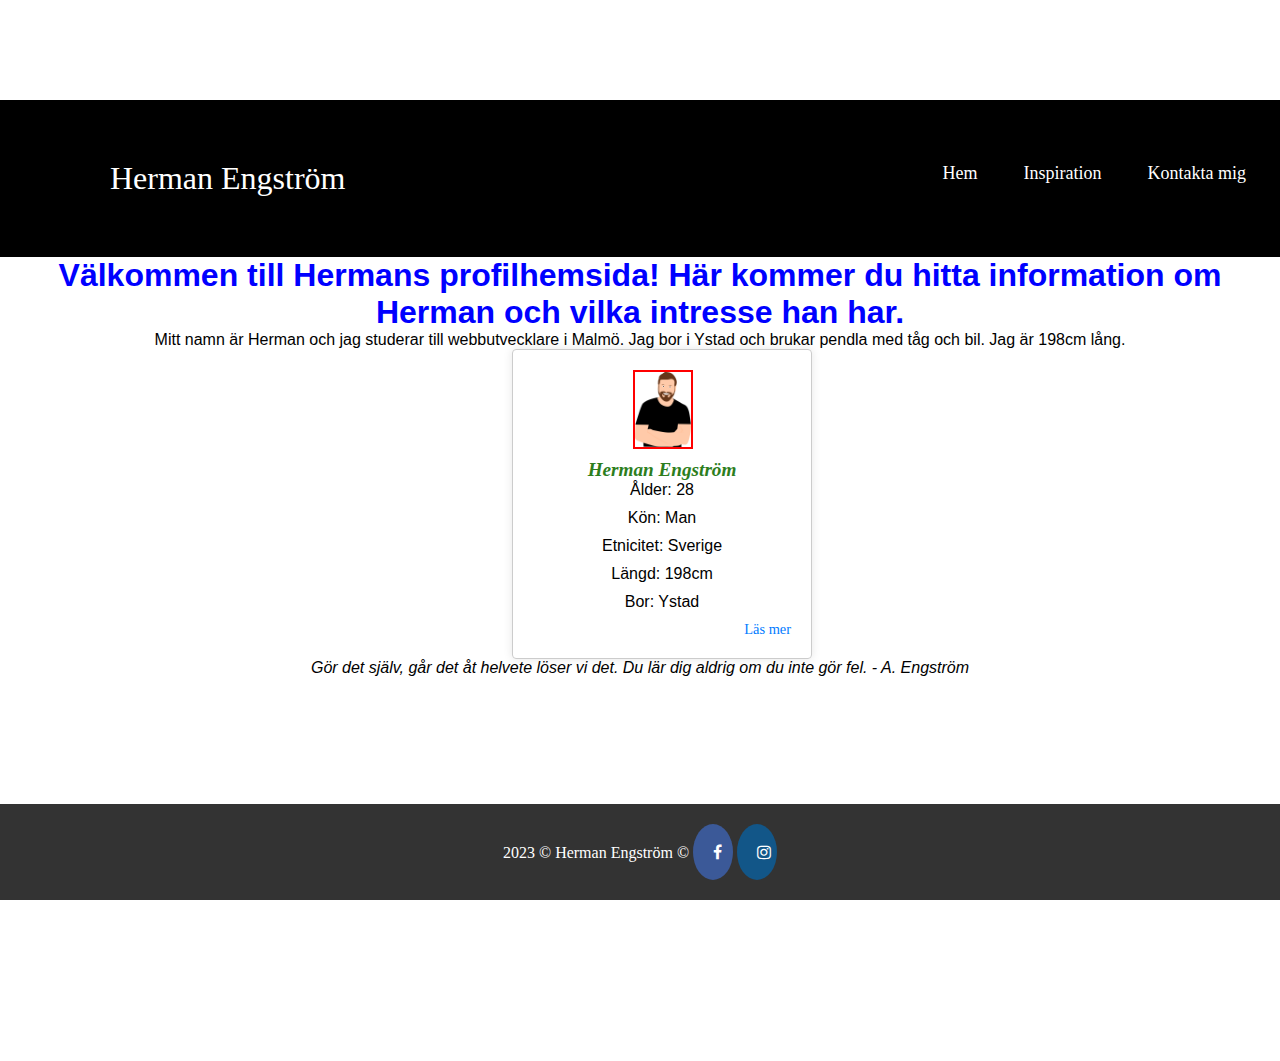
==== index.html @ dc47c2a8 "Add files via upload" ====
<!DOCTYPE html>
<html lang="en">
  <head>
    <meta charset="UTF-8" />
    <meta http-equiv="X-UA-Compatible" content="IE=edge" />
    <meta name="viewport" content="width=device-width, initial-scale=1.0" />
    <link rel="stylesheet" href="style.css" />
    <link rel="stylesheet" href="https://cdnjs.cloudflare.com/ajax/libs/font-awesome/4.7.0/css/font-awesome.min.css">
    <title>Herman Engström</title>
  </head>
  <body>
    <!-- Navigations klassen -->
    <nav class="navbar">
      <!-- LOGO -->
      <div class="logo">Herman Engström</div>
      <!-- NAVIGATIONSMENU -->
      <ul class="nav-links">
        <!-- Navigationsmeny till de andra 2 sidorna -->
        <div class="menu">
          <li><a href="index.html">Hem</a></li>
          <li class="inspiration">
            <a href="inspiration.html">Inspiration</a>
            <!-- DROPDOWN MENY -->
            <ul class="dropdown">
              <li><a href="computers.html">Datorer</a></li>
              <li><a href="games.html">Spel</a></li>
              <li><a href="sport.html">Idrott</a></li>
            </ul>
          </li>
          <li><a href="contact-me.html">Kontakta mig</a></li>
        </div>
      </ul>
    </nav>
  </body>
  <!-- Rubrik med mitt namn -->
  <h1>Välkommen till Hermans profilhemsida! Här kommer du hitta information om Herman och vilka intresse han har. </h1>
  <!-- Paragraf med introduktionstext -->
  <p>Mitt namn är Herman och jag studerar till webbutvecklare i Malmö. Jag bor i Ystad och brukar pendla med tåg och bil. Jag är 198cm lång.</p>
  <!-- Fakta inboxad i en div-tag -->
  <div class="info-card">
    <!-- Avatar/foto -->
    <img src="/img/avatar.jpeg" alt="Avatar">
    <h2><i>Herman Engström</h2></i>
    <p>Ålder: 28</p>
    <p>Kön: Man</p>
    <p>Etnicitet: Sverige</p>
    <p>Längd: 198cm </p>
    <p>Bor: Ystad </p>
    <a href="inspiration.html">Läs mer</a>
  </div>
  <!-- Paragraf med citat -->
  <p><i>Gör det själv, går det åt helvete löser vi det. Du lär dig aldrig om du inte gör fel. - A. Engström </i></p>
  <!-- Footer med copyright text & länkar -->

      <footer id="footer">
        2023 &copy; Herman Engström &#169;
        <a href="https://www.instagram.com/engstromh/" class="fa fa-facebook"></a>
        <a href="https://www.facebook.com/engstromH" class="fa fa-instagram"></a>
      </footer>
 
</html>
---- style.css ----
/* UTILITIES */
* {
  margin: 0;
  padding: 0;
  box-sizing: border-box;
}
/* Set the font family and some other styles for the body */
body {
  font-family: cursive;
  overflow-y: scroll; /* Show scrollbar only when needed */
  position: relative;
  min-height: 100vh;
  margin-bottom: 61px; /* Add some space at the bottom for a fixed footer */
}

/* Remove underline from all links */
a {
  text-decoration: none;
}
/* Remove bullets from all list items */
li {
  list-style: none;
}

/* NAVBAR STYLING */
.navbar {
  display: flex;
  align-items: center;
  justify-content: space-between;
  padding: 20px;
  background-color: rgb(0, 0, 0);
  color: #fff;
  margin-top: 100px;
}

/* Set the color of all elements inside .nav-links to white */
.nav-links a {
  color: #fff;
}

/* LOGO */
.logo {
  position: flex;
  margin: 40px 40px 40px 90px;
  right: 0;
  display: inline;
  font-size: 32px;
}

/* NAVBAR MENU */
.menu {
  right: 0;
  display: flex;
  gap: 1em;
  font-size: 18px;
}

/* Style for menu list items on hover */
.menu li:hover {
  background-color: #000000;
  border-radius: 5px;
  transition: 0.3s ease;
  background-color: #323333;
}

.menu li {
  padding: 5px 14px;
}

/* DROPDOWN MENU */
.inspiration {
  position: relative;
}

/*DROPDOWN MENU STYLING AND POSITIONING*/
.dropdown {
  background-color: rgb(0, 0, 0);
  padding: 1em 0;
  position: absolute;
  display: none;
  border-radius: 8px;
  top: 35px;
}

/* Add margin to the top of list items that immediately follow another list item */
.dropdown li + li {
  margin-top: 10px;
}

/* Style for dropdown list items */
.dropdown li {
  padding: 0.5em 1em;
  width: 8em;
  text-align: center;
}

/* Style for dropdown list items on hover */
.dropdown li:hover {
  background-color: #323333;
}

/* Display the dropdown list when the .inspiration element is hovered */
.inspiration:hover .dropdown {
  display: block;
}

/*Sets the position of the Avatar and the styling for img*/
img {
  display: flex;
  margin-left: 100px;
  margin-bottom: 10px;
  max-width: 60px;
  height: auto;
  float: top;
  object-fit: cover;
  height: 100%;
  border: 2px solid red;
}

/*Styles the Google Maps*/
iframe {
  margin-top: 10px;
  height: 250px;
  width: 250px;
}

/* Style for the info card on the first page */
.info-card {
  border: 1px solid #ccc;
  border-radius: 4px;
  box-shadow: 0 0 10px rgba(0, 0, 0, 0.1);
  padding: 20px;
  width: 300px;
  margin-left: 40%;
}

/* Font and positioning of the text inside the card */
.info-card h2 {
  font-size: 1.2rem;
  margin-top: 0;
}

/* Fontsize and positioning of the text inside the card */
.info-card p {
  font-size: 1rem;
  margin-bottom: 10px;
}

/* Style for the info card link */
.info-card a {
  color: #007bff;
  display: block;
  font-size: 0.9rem;
  text-align: right;
  text-decoration: none;
}

/* Center the heading inside a div */
div h2 {
  text-align: center;
}

/* Center the text inside a div */
div p {
  text-align: center;
}

/* Centers the element horizontally */
.center {
  text-align: center;
}

/* Style for ordered list */
ol {
  list-style-type: decimal;
  margin: 20px 0;
  padding: 0 0 0 30px;
}

/* Sets 10px from the bottom for the list */
li {
  margin-bottom: 10px;
}

/*Makes the links blue*/
a {
  color: #0077cc;
  text-decoration: none;
}

/*Style for links on hover*/
a:hover {
  text-decoration: underline;
}

/*Style for the h1 heading*/
h1 {
  color: blue;
  text-align: center;
  font-family: Arial;
}

/*Style for the h2 heading*/
h2 {
  color: rgb(45, 126, 29);
  font-family: "Times New Roman", Times, serif;
}

/*Style for the p heading*/
p {
  text-align: center;
  font-family: "Lucida Sans", "Lucida Sans Regular", "Lucida Grande",
    "Lucida Sans Unicode", Geneva, Verdana, sans-serif;
}

/* Style for the footer icons */
.fa {
  padding: 20px;
  font-size: 30px;
  width: 30px;
  text-align: center;
  text-decoration: none;
  border-radius: 50%;
}

/* Adds a hover effect */
.fa:hover {
  opacity: 0.7;
}

/* Sets a specific color for each brand */
/* Facebook */
.fa-facebook {
  background: #3b5998;
  color: white;
}

/* Instagram */
.fa-instagram {
  background: #125688;
  color: white;
}
/* Footer at the bottom */
footer {
  text-align: center;
  position: fixed;
  width: 100%;
  bottom: 0;
  background-color: #333;
  color: #fff;
  padding: 20px;
}
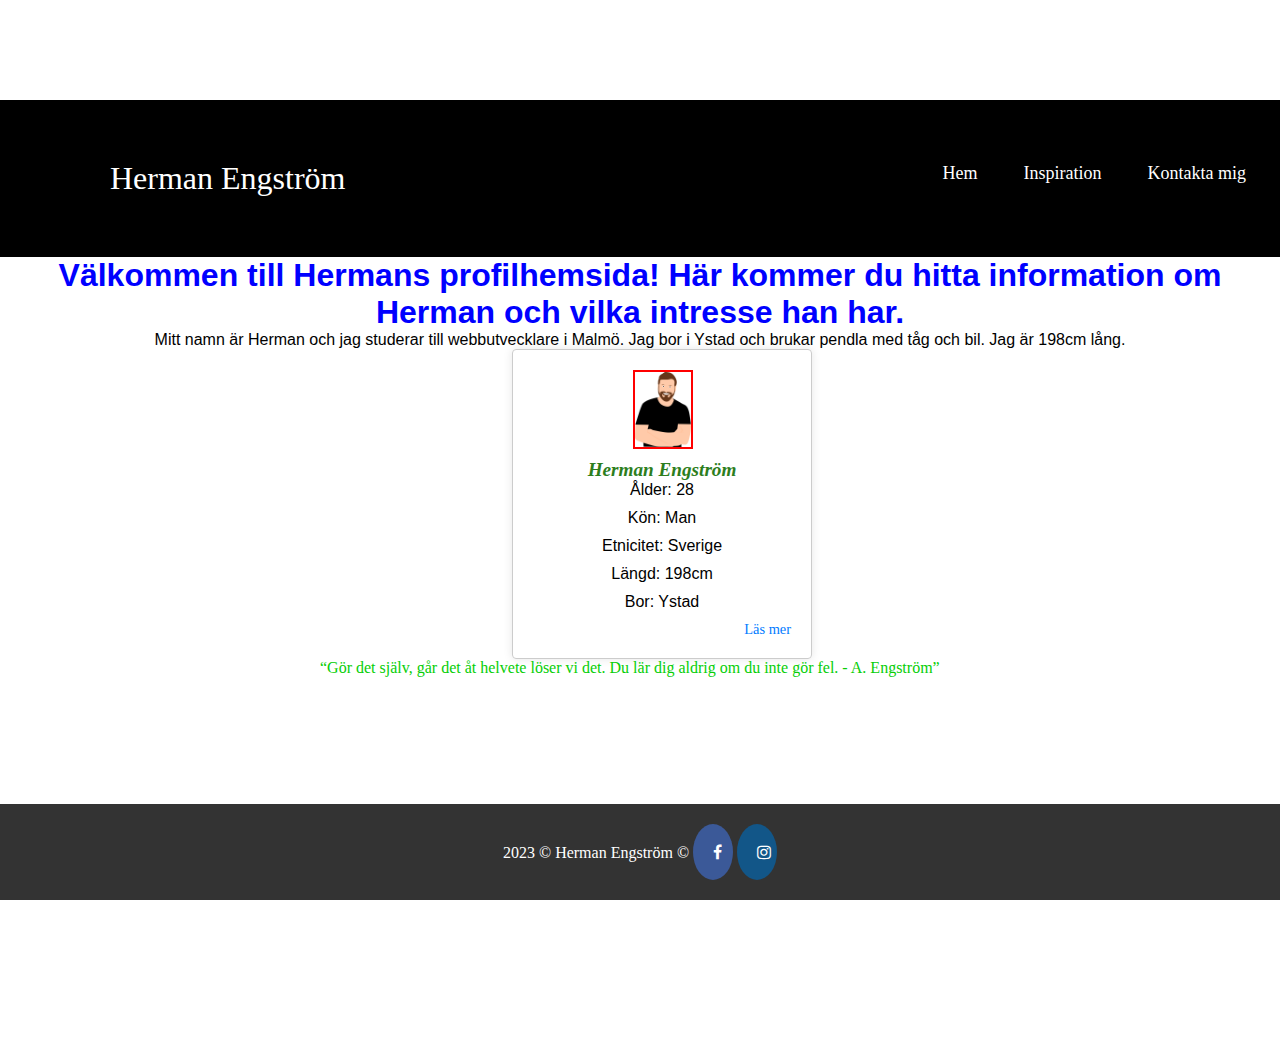
==== commit d49d26de: "230224" ====
--- a/index.html
+++ b/index.html
@@ -1,61 +1,61 @@
-<!DOCTYPE html>
-<html lang="en">
-  <head>
-    <meta charset="UTF-8" />
-    <meta http-equiv="X-UA-Compatible" content="IE=edge" />
-    <meta name="viewport" content="width=device-width, initial-scale=1.0" />
-    <link rel="stylesheet" href="style.css" />
-    <link rel="stylesheet" href="https://cdnjs.cloudflare.com/ajax/libs/font-awesome/4.7.0/css/font-awesome.min.css">
-    <title>Herman Engström</title>
-  </head>
-  <body>
-    <!-- Navigations klassen -->
-    <nav class="navbar">
-      <!-- LOGO -->
-      <div class="logo">Herman Engström</div>
-      <!-- NAVIGATIONSMENU -->
-      <ul class="nav-links">
-        <!-- Navigationsmeny till de andra 2 sidorna -->
-        <div class="menu">
-          <li><a href="index.html">Hem</a></li>
-          <li class="inspiration">
-            <a href="inspiration.html">Inspiration</a>
-            <!-- DROPDOWN MENY -->
-            <ul class="dropdown">
-              <li><a href="computers.html">Datorer</a></li>
-              <li><a href="games.html">Spel</a></li>
-              <li><a href="sport.html">Idrott</a></li>
-            </ul>
-          </li>
-          <li><a href="contact-me.html">Kontakta mig</a></li>
-        </div>
-      </ul>
-    </nav>
-  </body>
-  <!-- Rubrik med mitt namn -->
-  <h1>Välkommen till Hermans profilhemsida! Här kommer du hitta information om Herman och vilka intresse han har. </h1>
-  <!-- Paragraf med introduktionstext -->
-  <p>Mitt namn är Herman och jag studerar till webbutvecklare i Malmö. Jag bor i Ystad och brukar pendla med tåg och bil. Jag är 198cm lång.</p>
-  <!-- Fakta inboxad i en div-tag -->
-  <div class="info-card">
-    <!-- Avatar/foto -->
-    <img src="/img/avatar.jpeg" alt="Avatar">
-    <h2><i>Herman Engström</h2></i>
-    <p>Ålder: 28</p>
-    <p>Kön: Man</p>
-    <p>Etnicitet: Sverige</p>
-    <p>Längd: 198cm </p>
-    <p>Bor: Ystad </p>
-    <a href="inspiration.html">Läs mer</a>
-  </div>
-  <!-- Paragraf med citat -->
-  <p><i>Gör det själv, går det åt helvete löser vi det. Du lär dig aldrig om du inte gör fel. - A. Engström </i></p>
-  <!-- Footer med copyright text & länkar -->
-
-      <footer id="footer">
-        2023 &copy; Herman Engström &#169;
-        <a href="https://www.instagram.com/engstromh/" class="fa fa-facebook"></a>
-        <a href="https://www.facebook.com/engstromH" class="fa fa-instagram"></a>
-      </footer>
- 
+<!DOCTYPE html>
+<html lang="en">
+  <head>
+    <meta charset="UTF-8" />
+    <meta http-equiv="X-UA-Compatible" content="IE=edge" />
+    <meta name="viewport" content="width=device-width, initial-scale=1.0" />
+    <link rel="stylesheet" href="style.css" />
+    <link rel="stylesheet" href="https://cdnjs.cloudflare.com/ajax/libs/font-awesome/4.7.0/css/font-awesome.min.css">
+    <title>Herman Engström</title>
+  </head>
+  <body>
+    <!-- Navigations klassen -->
+    <nav class="navbar">
+      <!-- LOGO -->
+      <div class="logo">Herman Engström</div>
+      <!-- NAVIGATIONSMENU -->
+      <ul class="nav-links">
+        <!-- Navigationsmeny till de andra 2 sidorna -->
+        <div class="menu">
+          <li><a href="index.html">Hem</a></li>
+          <li class="inspiration">
+            <a href="inspiration.html">Inspiration</a>
+            <!-- DROPDOWN MENY -->
+            <ul class="dropdown">
+              <li><a href="inspiration.html">Datorer</a></li>
+              <li><a href="inspiration.html">Ekonomi</a></li>
+              <li><a href="inspiration.html">Idrott</a></li>
+            </ul>
+          </li>
+          <li><a href="contact-me.html">Kontakta mig</a></li>
+        </div>
+      </ul>
+    </nav>
+  </body>
+  <!-- Rubrik med mitt namn -->
+  <h1>Välkommen till Hermans profilhemsida! Här kommer du hitta information om Herman och vilka intresse han har. </h1>
+  <!-- Paragraf med introduktionstext -->
+  <p>Mitt namn är Herman och jag studerar till webbutvecklare i Malmö. Jag bor i Ystad och brukar pendla med tåg och bil. Jag är 198cm lång.</p>
+  <!-- Fakta inboxad i en div-tag -->
+  <div class="info-card">
+    <!-- Avatar/foto -->
+    <img src="img/avatar.jpeg" alt="Avatar">
+    <h2><i>Herman Engström</h2></i>
+    <p>Ålder: 28</p>
+    <p>Kön: Man</p>
+    <p>Etnicitet: Sverige</p>
+    <p>Längd: 198cm </p>
+    <p>Bor: Ystad </p>
+    <a href="inspiration.html">Läs mer</a>
+  </div>
+  <!-- Citat -->
+  <q>Gör det själv, går det åt helvete löser vi det. Du lär dig aldrig om du inte gör fel. - A. Engström</q>
+  <!-- Footer med copyright text & länkar -->
+
+      <footer id="footer">
+        2023 &copy; Herman Engström &#169;
+        <a href="https://www.facebook.com/engstromH" class="fa fa-facebook"></a>
+        <a href="https://www.instagram.com/engstromh/" class="fa fa-instagram"></a>
+      </footer>
+ 
 </html>--- a/style.css
+++ b/style.css
@@ -1,252 +1,258 @@
-/* UTILITIES */
-* {
-  margin: 0;
-  padding: 0;
-  box-sizing: border-box;
-}
-/* Set the font family and some other styles for the body */
-body {
-  font-family: cursive;
-  overflow-y: scroll; /* Show scrollbar only when needed */
-  position: relative;
-  min-height: 100vh;
-  margin-bottom: 61px; /* Add some space at the bottom for a fixed footer */
-}
-
-/* Remove underline from all links */
-a {
-  text-decoration: none;
-}
-/* Remove bullets from all list items */
-li {
-  list-style: none;
-}
-
-/* NAVBAR STYLING */
-.navbar {
-  display: flex;
-  align-items: center;
-  justify-content: space-between;
-  padding: 20px;
-  background-color: rgb(0, 0, 0);
-  color: #fff;
-  margin-top: 100px;
-}
-
-/* Set the color of all elements inside .nav-links to white */
-.nav-links a {
-  color: #fff;
-}
-
-/* LOGO */
-.logo {
-  position: flex;
-  margin: 40px 40px 40px 90px;
-  right: 0;
-  display: inline;
-  font-size: 32px;
-}
-
-/* NAVBAR MENU */
-.menu {
-  right: 0;
-  display: flex;
-  gap: 1em;
-  font-size: 18px;
-}
-
-/* Style for menu list items on hover */
-.menu li:hover {
-  background-color: #000000;
-  border-radius: 5px;
-  transition: 0.3s ease;
-  background-color: #323333;
-}
-
-.menu li {
-  padding: 5px 14px;
-}
-
-/* DROPDOWN MENU */
-.inspiration {
-  position: relative;
-}
-
-/*DROPDOWN MENU STYLING AND POSITIONING*/
-.dropdown {
-  background-color: rgb(0, 0, 0);
-  padding: 1em 0;
-  position: absolute;
-  display: none;
-  border-radius: 8px;
-  top: 35px;
-}
-
-/* Add margin to the top of list items that immediately follow another list item */
-.dropdown li + li {
-  margin-top: 10px;
-}
-
-/* Style for dropdown list items */
-.dropdown li {
-  padding: 0.5em 1em;
-  width: 8em;
-  text-align: center;
-}
-
-/* Style for dropdown list items on hover */
-.dropdown li:hover {
-  background-color: #323333;
-}
-
-/* Display the dropdown list when the .inspiration element is hovered */
-.inspiration:hover .dropdown {
-  display: block;
-}
-
-/*Sets the position of the Avatar and the styling for img*/
-img {
-  display: flex;
-  margin-left: 100px;
-  margin-bottom: 10px;
-  max-width: 60px;
-  height: auto;
-  float: top;
-  object-fit: cover;
-  height: 100%;
-  border: 2px solid red;
-}
-
-/*Styles the Google Maps*/
-iframe {
-  margin-top: 10px;
-  height: 250px;
-  width: 250px;
-}
-
-/* Style for the info card on the first page */
-.info-card {
-  border: 1px solid #ccc;
-  border-radius: 4px;
-  box-shadow: 0 0 10px rgba(0, 0, 0, 0.1);
-  padding: 20px;
-  width: 300px;
-  margin-left: 40%;
-}
-
-/* Font and positioning of the text inside the card */
-.info-card h2 {
-  font-size: 1.2rem;
-  margin-top: 0;
-}
-
-/* Fontsize and positioning of the text inside the card */
-.info-card p {
-  font-size: 1rem;
-  margin-bottom: 10px;
-}
-
-/* Style for the info card link */
-.info-card a {
-  color: #007bff;
-  display: block;
-  font-size: 0.9rem;
-  text-align: right;
-  text-decoration: none;
-}
-
-/* Center the heading inside a div */
-div h2 {
-  text-align: center;
-}
-
-/* Center the text inside a div */
-div p {
-  text-align: center;
-}
-
-/* Centers the element horizontally */
-.center {
-  text-align: center;
-}
-
-/* Style for ordered list */
-ol {
-  list-style-type: decimal;
-  margin: 20px 0;
-  padding: 0 0 0 30px;
-}
-
-/* Sets 10px from the bottom for the list */
-li {
-  margin-bottom: 10px;
-}
-
-/*Makes the links blue*/
-a {
-  color: #0077cc;
-  text-decoration: none;
-}
-
-/*Style for links on hover*/
-a:hover {
-  text-decoration: underline;
-}
-
-/*Style for the h1 heading*/
-h1 {
-  color: blue;
-  text-align: center;
-  font-family: Arial;
-}
-
-/*Style for the h2 heading*/
-h2 {
-  color: rgb(45, 126, 29);
-  font-family: "Times New Roman", Times, serif;
-}
-
-/*Style for the p heading*/
-p {
-  text-align: center;
-  font-family: "Lucida Sans", "Lucida Sans Regular", "Lucida Grande",
-    "Lucida Sans Unicode", Geneva, Verdana, sans-serif;
-}
-
-/* Style for the footer icons */
-.fa {
-  padding: 20px;
-  font-size: 30px;
-  width: 30px;
-  text-align: center;
-  text-decoration: none;
-  border-radius: 50%;
-}
-
-/* Adds a hover effect */
-.fa:hover {
-  opacity: 0.7;
-}
-
-/* Sets a specific color for each brand */
-/* Facebook */
-.fa-facebook {
-  background: #3b5998;
-  color: white;
-}
-
-/* Instagram */
-.fa-instagram {
-  background: #125688;
-  color: white;
-}
-/* Footer at the bottom */
-footer {
-  text-align: center;
-  position: fixed;
-  width: 100%;
-  bottom: 0;
-  background-color: #333;
-  color: #fff;
-  padding: 20px;
-}
+/* UTILITIES */
+* {
+  margin: 0;
+  padding: 0;
+  box-sizing: border-box;
+}
+/* Set the font family and some other styles for the body */
+body {
+  font-family: cursive;
+  overflow-y: scroll; /* Show scrollbar only when needed */
+  position: relative;
+  min-height: 100vh;
+  margin-bottom: 61px; /* Add some space at the bottom for a fixed footer */
+  margin-top: 100px;
+}
+
+/* Remove underline from all links */
+a {
+  text-decoration: none;
+}
+/* Remove bullets from all list items */
+li {
+  list-style: none;
+}
+
+/* NAVBAR STYLING */
+.navbar {
+  display: flex;
+  align-items: center;
+  justify-content: space-between;
+  padding: 20px;
+  background-color: rgb(0, 0, 0);
+  color: #fff;
+}
+
+/* Set the color of all elements inside .nav-links to white */
+.nav-links a {
+  color: #fff;
+}
+
+/* LOGO */
+.logo {
+  position: flex;
+  margin: 40px 40px 40px 90px;
+  right: 0;
+  display: inline;
+  font-size: 32px;
+}
+
+/* NAVBAR MENU */
+.menu {
+  right: 0;
+  display: flex;
+  gap: 1em;
+  font-size: 18px;
+}
+
+/* Style for menu list items on hover */
+.menu li:hover {
+  background-color: #000000;
+  border-radius: 5px;
+  transition: 0.3s ease;
+  background-color: #323333;
+}
+
+.menu li {
+  padding: 5px 14px;
+}
+
+/* DROPDOWN MENU */
+.inspiration {
+  position: relative;
+}
+
+/*DROPDOWN MENU STYLING AND POSITIONING*/
+.dropdown {
+  background-color: rgb(0, 0, 0);
+  padding: 1em 0;
+  position: absolute;
+  display: none;
+  border-radius: 8px;
+  top: 35px;
+}
+
+/* Add margin to the top of list items that immediately follow another list item */
+.dropdown li + li {
+  margin-top: 10px;
+}
+
+/* Style for dropdown list items */
+.dropdown li {
+  padding: 0.5em 1em;
+  width: 8em;
+  text-align: center;
+}
+
+/* Style for dropdown list items on hover */
+.dropdown li:hover {
+  background-color: #323333;
+}
+
+/* Display the dropdown list when the .inspiration element is hovered */
+.inspiration:hover .dropdown {
+  display: block;
+}
+
+/*Sets the position of the Avatar and the styling for img*/
+img {
+  display: flex;
+  margin-left: 100px;
+  margin-bottom: 10px;
+  max-width: 60px;
+  height: auto;
+  float: top;
+  object-fit: cover;
+  height: 100%;
+  border: 2px solid red;
+}
+
+/*Styles the Google Maps*/
+iframe {
+  margin-top: 10px;
+  height: 250px;
+  width: 250px;
+}
+
+/* Style for the info card on the first page */
+.info-card {
+  border: 1px solid #ccc;
+  border-radius: 4px;
+  box-shadow: 0 0 10px rgba(0, 0, 0, 0.1);
+  padding: 20px;
+  width: 300px;
+  margin-left: 40%;
+}
+
+/* Font and positioning of the text inside the card */
+.info-card h2 {
+  font-size: 1.2rem;
+  margin-top: 0;
+}
+
+/* Fontsize and positioning of the text inside the card */
+.info-card p {
+  font-size: 1rem;
+  margin-bottom: 10px;
+}
+
+/* Style for the info card link */
+.info-card a {
+  color: #007bff;
+  display: block;
+  font-size: 0.9rem;
+  text-align: right;
+  text-decoration: none;
+}
+
+/* Center the heading inside a div */
+div h2 {
+  text-align: center;
+}
+
+/* Center the text inside a div */
+div p {
+  text-align: center;
+}
+
+/* Centers the element horizontally */
+.center {
+  text-align: center;
+}
+
+/* Style for ordered list */
+ol {
+  list-style-type: decimal;
+  margin: 20px 0;
+  padding: 0 0 0 30px;
+}
+
+/* Sets 10px from the bottom for the list */
+li {
+  margin-bottom: 10px;
+}
+
+/*Makes the links blue*/
+a {
+  color: #0077cc;
+  text-decoration: none;
+}
+
+/*Style for links on hover*/
+a:hover {
+  text-decoration: underline;
+}
+
+/*Style for the h1 heading*/
+h1 {
+  color: blue;
+  text-align: center;
+  font-family: Arial;
+}
+
+/*Style for the h2 heading*/
+h2 {
+  color: rgb(45, 126, 29);
+  font-family: "Times New Roman", Times, serif;
+}
+
+/*Style for the p heading*/
+p {
+  text-align: center;
+  font-family: "Lucida Sans", "Lucida Sans Regular", "Lucida Grande",
+    "Lucida Sans Unicode", Geneva, Verdana, sans-serif;
+}
+
+/* Style for the footer icons */
+.fa {
+  padding: 20px;
+  font-size: 30px;
+  width: 30px;
+  text-align: center;
+  text-decoration: none;
+  border-radius: 50%;
+}
+
+/* Adds a hover effect */
+.fa:hover {
+  opacity: 0.7;
+}
+
+/* Sets a specific color for each brand */
+/* Facebook */
+.fa-facebook {
+  background: #3b5998;
+  color: white;
+}
+
+/* Instagram */
+.fa-instagram {
+  background: #125688;
+  color: white;
+}
+/* Footer at the bottom */
+footer {
+  text-align: center;
+  position: fixed;
+  width: 100%;
+  bottom: 0;
+  background-color: #333;
+  color: #fff;
+  padding: 20px;
+}
+
+q {
+  text-align: center;
+  color: rgb(6, 206, 6);  
+  margin-left: 25%;
+}
